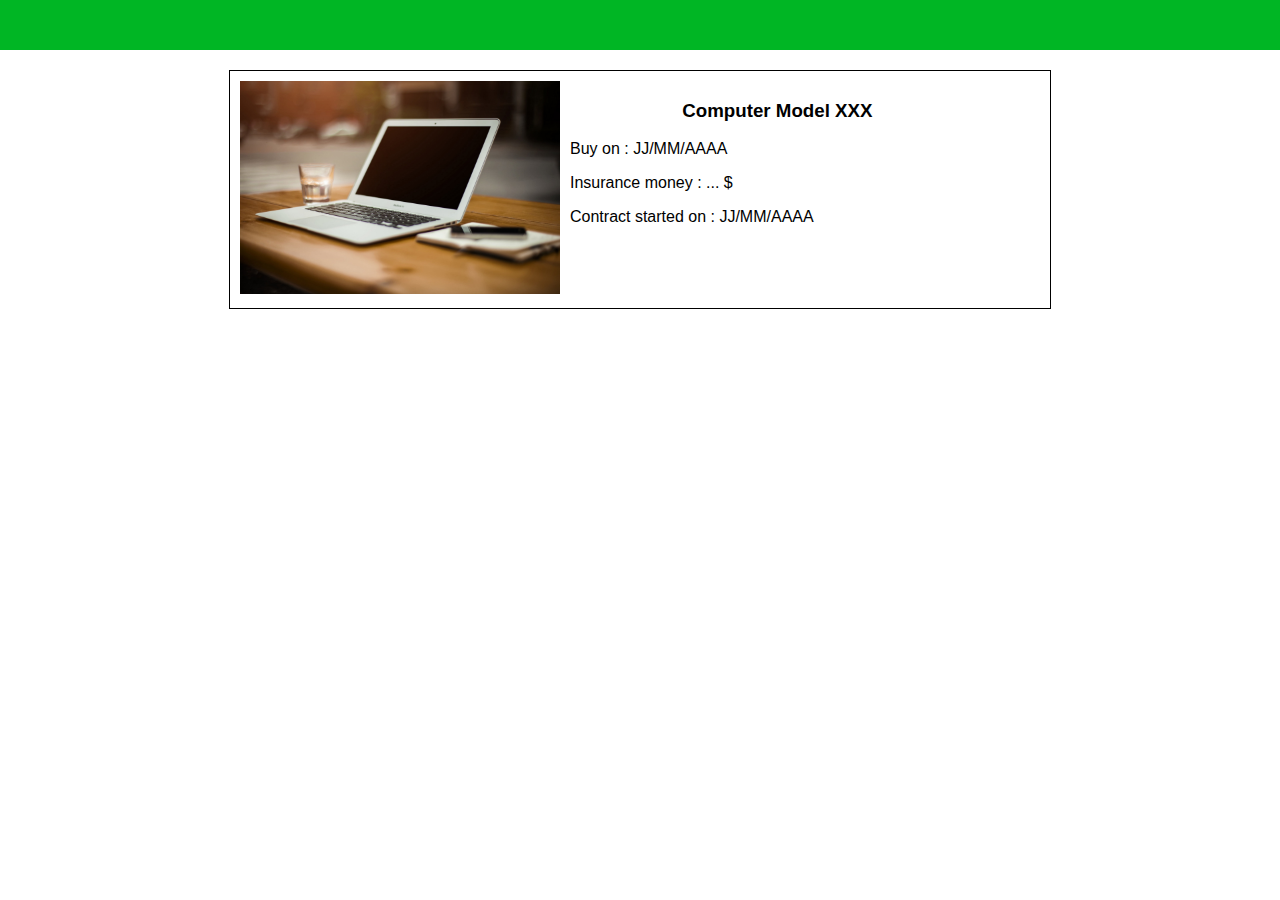
==== computer.html @ 2b2e16aa ":lipstick: temp. Product details page" ====
<!DOCTYPE html PUBLIC "-//W3C//DTD XHTML 1.0 Strict//EN" "http://www.w3.org/TR/xhtml1/DTD/xhtml1-strict.dtd">
<html xmlns="http://www.w3.org/1999/xhtml">
<head>
<meta http-equiv="Content-Type" content="text/html; charset=UTF-8" />
<meta name="viewport" content="width=device-width, initial-scale=1, shrink-to-fit=no" />
  <title>Listes de Produits assurés - TD MonHabitation</title>
  <link rel="stylesheet" type="text/css" media="all" href="assets/css/style.css"/>
</head>
<body>
<!-- MENU -->
<div class="menu">
    <ul>
        <li class="menu-item"><a href="#">
        </a></li>
    </ul>
</div>
<!-- FIN MENU -->
<!-- CONTENT -->
<center>
  <div class="product">
    <div class="product-info">
      <div class="product-img">
        <img src="assets/img/computer.jpg" alt="Computer model xxx" />
      </div>
      <div class="product-details">
        <h3>Computer Model XXX</h3>
        <p>Buy on : JJ/MM/AAAA</p>
        <p>Insurance money : ... $</p>
        <p>Contract started on :  JJ/MM/AAAA</p>
      </div>
    </div>
  </div>
</center>
</body>
</html>
---- assets/css/style.css ----
/* RESPONSIVE */
@media screen and (max-width: 320px) {
  body{
    margin:0;
    max-width: 320px;
    padding: 0;
    text-align: center;
    width: 320px;
  }
  .login{
    margin: 0;
    vertical-align: top;
  }
  .container{
    align-content: center;
    align-items: center;
    height: auto;
    width: 100%;
  }
  .content{
  align-content: center;
  display: inline;
  text-align: center;
  width: 320px !important;
  }
  .content-bloc{
    align-items: left;
    width: 105px !important;
  }
  .right{
    float: right;
  }
  .left{
    float: left;
  }
  .product{
    width: 320px;
  }
  .product-info{
    width: 320px !important;
    height: auto;
  }
}
/* FIN RESPONSIVE */
/* MENU */
.menu{
  background-color: #00B624;
  height: 50px;
  width: 100%;
}
.menu ul{
  margin: 0;
  text-align: left;
  width: 100%;
}
.menu li{
  display: inline-block;
  margin: 15px;
}
.menu li a {
  color: #FFFFFF;
  font: 20px Arial;
  text-decoration: none;
}
/* FIN MENU */
/* DESKTOP INDEX */
html{
  margin:0;
  padding: 0;
  text-align: center;
  width: 100%;
}
body{
  background-position: center center;
  background-repeat: no-repeat;
  font-family: Arial;
  margin:0;
  overflow: hidden;
  padding: 0;
  text-align: center;
  width: 100%;
}
input{
  border-bottom: 1px solid #b5b5b5;
  border-left: 0;
  border-right: 0;
  border-top: 0;
}
img{
  border: 0;
  text-align: center;
}
.spacer{
  background-color: #ffffff;
  height: 50px;
}
#logo{
  align-content: center;
  border: 0;
  display: block;
  height: auto;
}
.login{
  background-color: #FFFFFF;
  border: 2px solid #999;
  border-radius: 6px;
  box-shadow: 0 0 12px #333;
  display: block;
  height: auto;
  margin: 150px auto;
  width: 320px;
}
.profile{
  background-position: center center;
  background-repeat: no-repeat;
  background-size: cover;
  border-radius: 50px;
  height: 75px;
  margin: 0 auto;
  transition: all ease-in-out;
  width: 75px;
}
#username{
  width: 149px;
}
p{
  text-align: center;
}
#login{
  display: block;
}
#title{
  color: #00B624;
  text-align: center;
}
#btnLogin{
  background-color: #00B624;
  box-shadow: 0 0 10px #555;
  height: 40px;
  margin-top:20px;
  outline: none;
  width: 180px;
}
/* FIN DESKTOP INDEX */
/* DESKTOP ACCUEIL */
.menu-top{
  background-color: #00B624;
  display: flex;
  height: 50px;
  width: 100%;
}
.logo-td{
  height: 50px;
  margin: 0;
  padding: 0;
  vertical-align: top;
  width: 50px;
}
.page-title{
  align-content: center;
  color: #ffffff;
  font-size: 22px;
  padding-left: 10px;
  padding-top: 8px;
  text-align: center;
}
.container{
  align-content: center;
  align-items: center;
  height: auto;
  width: 100%;
}
.content{
align-content: center;
height: 500px;
text-align: center;
width: 500px;
}
.content-bloc{
  background-color: #00B624;
  background-position: center center;
  border: 1px solid #00B624;
  box-shadow: 0 0 12px #999;
  height: 150px;
  margin: 10px;
  width: 150px;
}
.content-bloc:hover{
  background-color: #000000;
  box-shadow: 0 0 12px #999;
}
.content-bloc p{
  color: #ffffff;
  padding-top: 30px;
  text-align: center;
  vertical-align: middle;
}
.content-bloc a{
  color: #ffffff;
  font-family:Arial,sans-sans-serif;
  text-decoration: none;
}
.right{
  float: right;
}
.left{
  float: left;
}
/* FIN DESKTOP ACCUEIL */
/* PAGE LISTE DE PRODUITS */
.product-card{
  background: #ffffff;
  border: 1px solid #f1f1f1;
  border-radius: 2px;
  display: inline-block;
  height: 220px;
  margin: 1rem;
  position: relative;
  width: 250px;
}
.product-card img{
  height: auto;
  width: 250px;
}
.product-card:hover{
	 box-shadow: 3px 2px 3px 0 #C0C0C0;
   transition: all .2s ease-out;
}
.text{
  color: #bfbfbf;
  font-family:Arial,sans-serif;
  font-size: 16px;
  padding-top:25px;
}
.card-icons{
  float: right;
  padding-top: 5px;
}
.card-icons ul{
  display: flex;
  list-style-type: none;
  margin: 0;
  text-align: left;
  text-decoration: none;
  width: 100%;
}
.icons li{
  list-style: none;
  list-style-type: none;
}
.icons img{
  height: 24px;
  margin: 5px;
  width: 24px;
}
/* FIN PAGE LISTE DE PRODUITS */
/* FICHE PRODUIT */
.product-info{
  border: 1px solid #000;
  display: flex;
  margin-top: 20px;
  padding: 10px;
  width: 800px;
}
.product-img img{
  height: auto;
  margin-right: 10px;
  width: 320px;
}
.product-details p{
  text-align: left;
}
h3{
  margin-left:6em;
}
/* FIN FICHE PRODUIT */
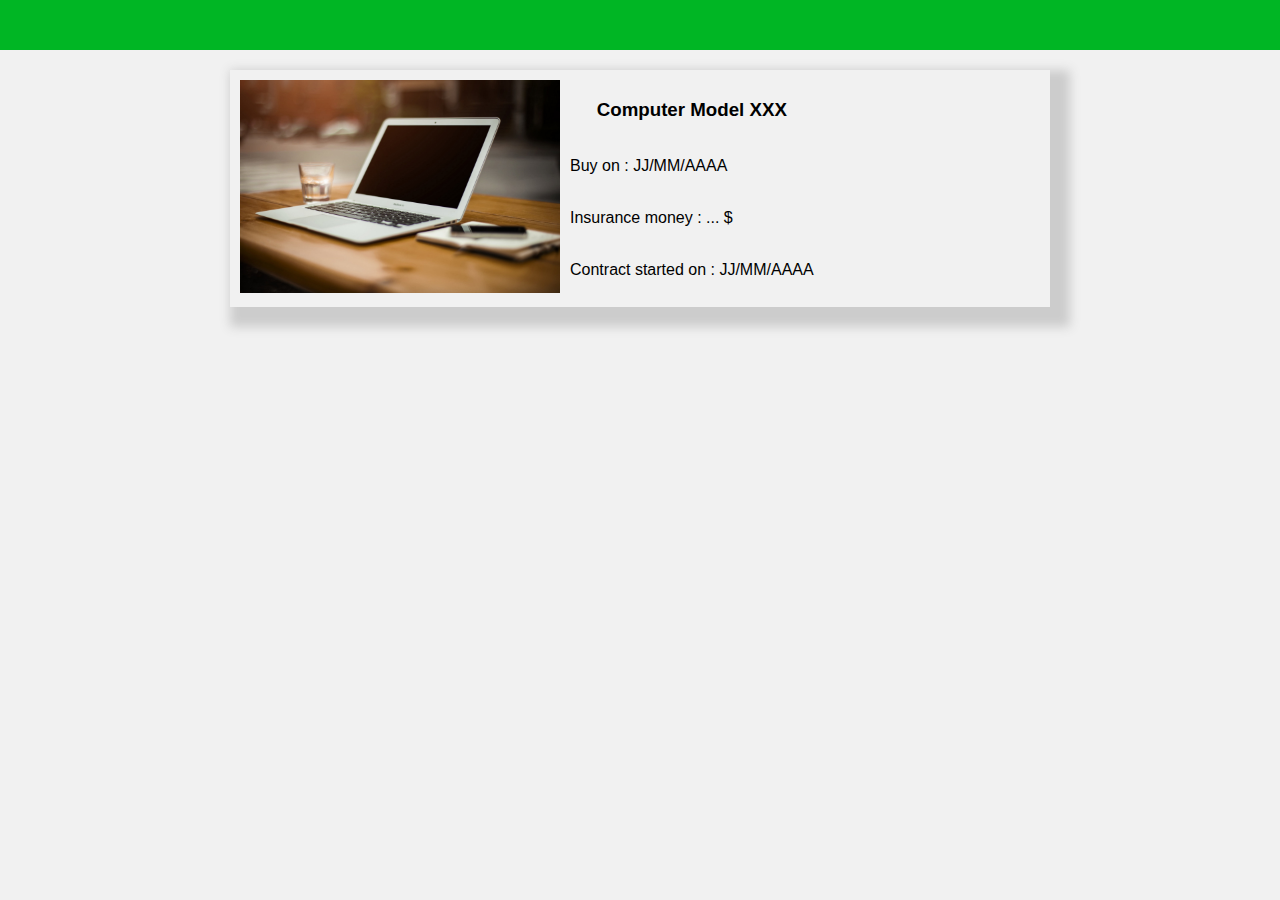
==== commit 29ef08a5: ":bug:" ====
--- a/computer.html
+++ b/computer.html
@@ -25,6 +25,7 @@
       <div class="product-details">
         <h3>Computer Model XXX</h3>
         <p>Buy on : JJ/MM/AAAA</p>
+        
         <p>Insurance money : ... $</p>
         <p>Contract started on :  JJ/MM/AAAA</p>
       </div>
--- a/assets/css/style.css
+++ b/assets/css/style.css
@@ -1,5 +1,5 @@
 /* RESPONSIVE */
-@media screen and (max-width: 320px) {
+@media screen and (max-width: 550px) {
   body{
     margin:0;
     max-width: 320px;
@@ -37,8 +37,14 @@
     width: 320px;
   }
   .product-info{
+    display: inline-block !important;
+    height: auto;
+    padding: 0 !important;
     width: 320px !important;
-    height: auto;
+    background-color: #ffffff;
+  }
+  .product-details p{
+    padding-left: 10px;
   }
 }
 /* FIN RESPONSIVE */
@@ -71,6 +77,7 @@
   width: 100%;
 }
 body{
+  background-color: #f1f1f1;
   background-position: center center;
   background-repeat: no-repeat;
   font-family: Arial;
@@ -256,7 +263,7 @@
 /* FIN PAGE LISTE DE PRODUITS */
 /* FICHE PRODUIT */
 .product-info{
-  border: 1px solid #000;
+  box-shadow: 10px 10px 10px 10px #CCC;
   display: flex;
   margin-top: 20px;
   padding: 10px;
@@ -267,10 +274,11 @@
   margin-right: 10px;
   width: 320px;
 }
+.product-details{
+  display: grid;
+}
 .product-details p{
+  float: left;
   text-align: left;
 }
-h3{
-  margin-left:6em;
-}
 /* FIN FICHE PRODUIT */
